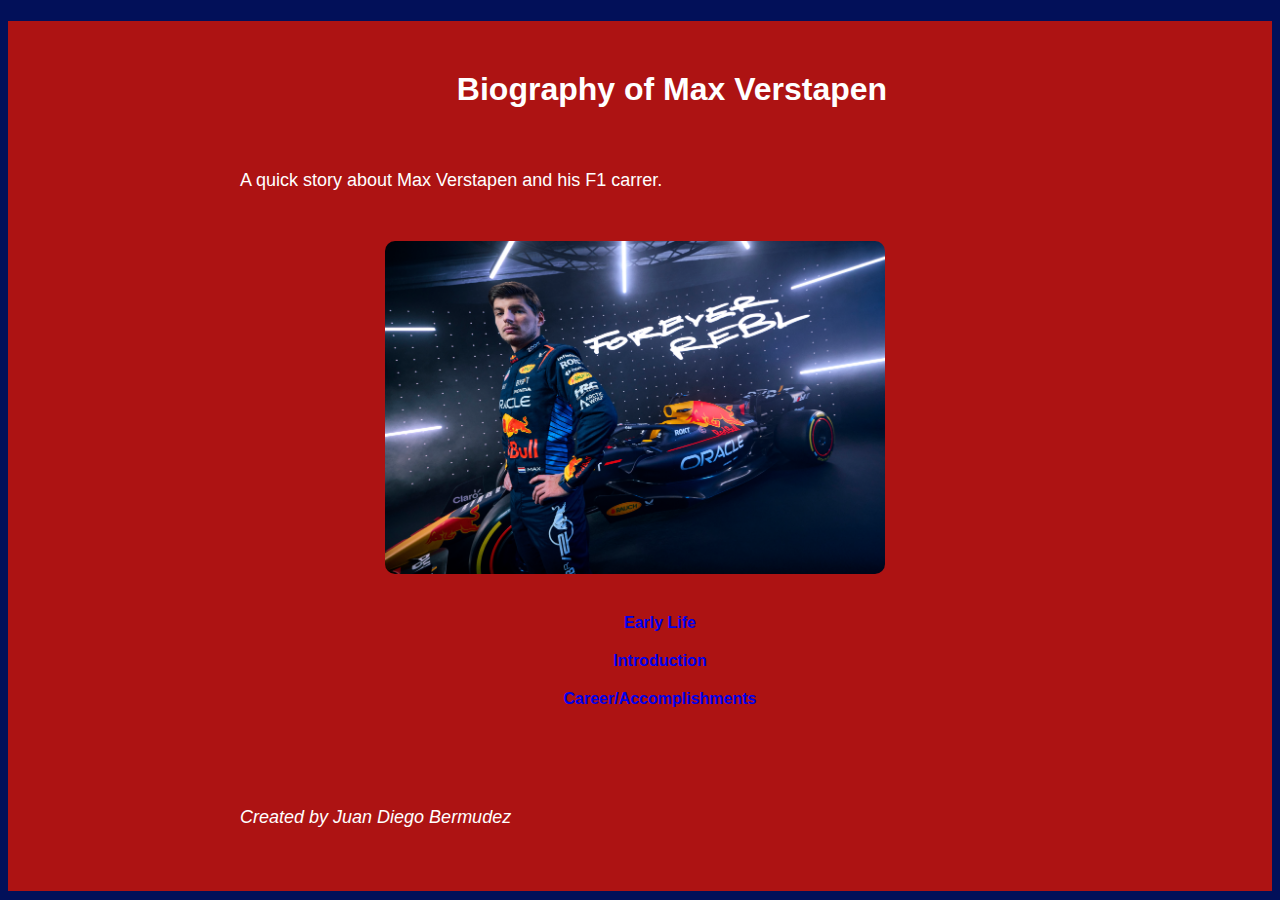
==== index.html @ 4ccb73c9 "cvbn" ====
<!DOCTYPE html>
<html lang="en"><head>
    <meta charset="UTF-8">
    <meta name="viewport" content="width=device-width, initial-scale=1.0">
    <title>Biography Page</title>
    <link rel="stylesheet" href="stylesheet.css">
    </head>
    <body>
        <header>
            <h1>Biography of Max Verstapen</h1>
            <p>A quick story about Max Verstapen and his F1 carrer.</p>
            <img src="car.jpg" alt="A photo of the president" id="img">
            <nav>
                <ul>
                    <li><a href="early-life">Early Life</a></li>
                    <li><a href="introduction">Introduction</a></li>             
                    <li><a href="career-accomplishments">Career/Accomplishments</a></li>

                </ul>
            </nav>
        </header>
        <footer>
            <p>Created by Juan Diego Bermudez</p>
        </footer>
    

</body>
</html>
---- stylesheet.css ----
video {
    width: 100%;  /* Make it responsive */
    max-width: 800px;
    height: auto;
    border-radius: 10px; /* Rounded corners */
  }
  .home {
    background-image: url('nba.webp');
    }
    .giannis {
    background-image: url('wallpaper.jpg');
    }
    .hakeem {
    background-image: url('background-hakeem.jpg');
    }
    .duncan {
    background-image: url('background-duncan.jpg');
    }
    /* Common background settings for all pages */
    body {
    background-size: 45%;
    background-position: center;
    background-repeat: no-repeat;
    background-attachment: fixed;
    font-family: Arial, sans-serif;
    color: white;
    }
    h2 {
    font-size: 24px;
    text-shadow: 2px 2px 4px rgba(0, 0, 0, 0.5);
    }
    ol {
    list-style-type: none;
    padding: 0;
    }
    li {
    margin: 20px 0;
    display: flex;
    align-items: center;
    justify-content: center;
    }
    img {
    width: 500px;
    height: auto;
    border-radius: 10px;
    margin-right: 10px;
    }
    .player-name {
    font-size: 20px;
    font-weight: bold;
    }
    .player-name:hover {
    text-decoration: underline;
    }
    body {
    text-align: center; /* Centers inline elements like text, images, and iframes
    */
    }
    iframe {
    display: block;
    margin: 20px auto; /* Centers the video horizontally */
    border-radius: 10px; /* Optional: adds rounded corners for a modern look */
    }
   
    p {
    max-width: 800px;
    margin: 10px auto;
    font-size: 18px;
    line-height: 1.6;
    align-items: center;
    
    }
    /* Position Dropdown at Top Right */
    .dropdown {
    position: absolute;
    top: 20px; /* Adjust vertical position */
    right: 20px; /* Adjust horizontal position */
    }
    /* Keep Other Styles the Same */
    .dropbtn {
    background-color: #0073e6;
    color: white;
    padding: 12px 16px;
    font-size: 18px;
    font-weight: bold;
    border: none;
    cursor: pointer;
    border-radius: 8px;
    }
    .dropdown-content {
    display: none;
    position: absolute;
    right: 0; /* Aligns dropdown content with button */
    background-color: white;
    min-width: 160px;
    box-shadow: 0px 8px 16px rgba(0, 0, 0, 0.2);
    z-index: 1;
    border-radius: 8px;
    }
    .dropdown-content a {
    color: black;
    padding: 12px 16px;
    text-decoration: none;
    display: block;
    font-size: 16px;
    }
    .dropdown-content a:hover {
    background-color: #f1f1f1;
    }
    .dropdown:hover .dropdown-content {
    display: block;
    }
    .dropdown:hover .dropbtn {
    background-color: #005bb5;
    }

    body { background-color: #021059;
        color: #ffffff;
        font-family: Verdana, Arial, sans-serif;
    }
    header { background-color: #ad1313;
        color:#ffffff;
    }
    h1 { padding-top: 50px;
         padding-left: 2em;
    
    }
    nav { text-align: left;
       font-weight: bold; 
       padding: 1em;
    }
    p { text-align: left;
        padding: 2em;
     }
    nav a { text-decoration: none; 
    }
    footer { background-color: #ad1313;
         font-size: small;
         font-style: italic;
         text-align: center;
            padding: 1em;
    }
    
    main {
         padding-left:2em;
         padding-right:2em;
    }
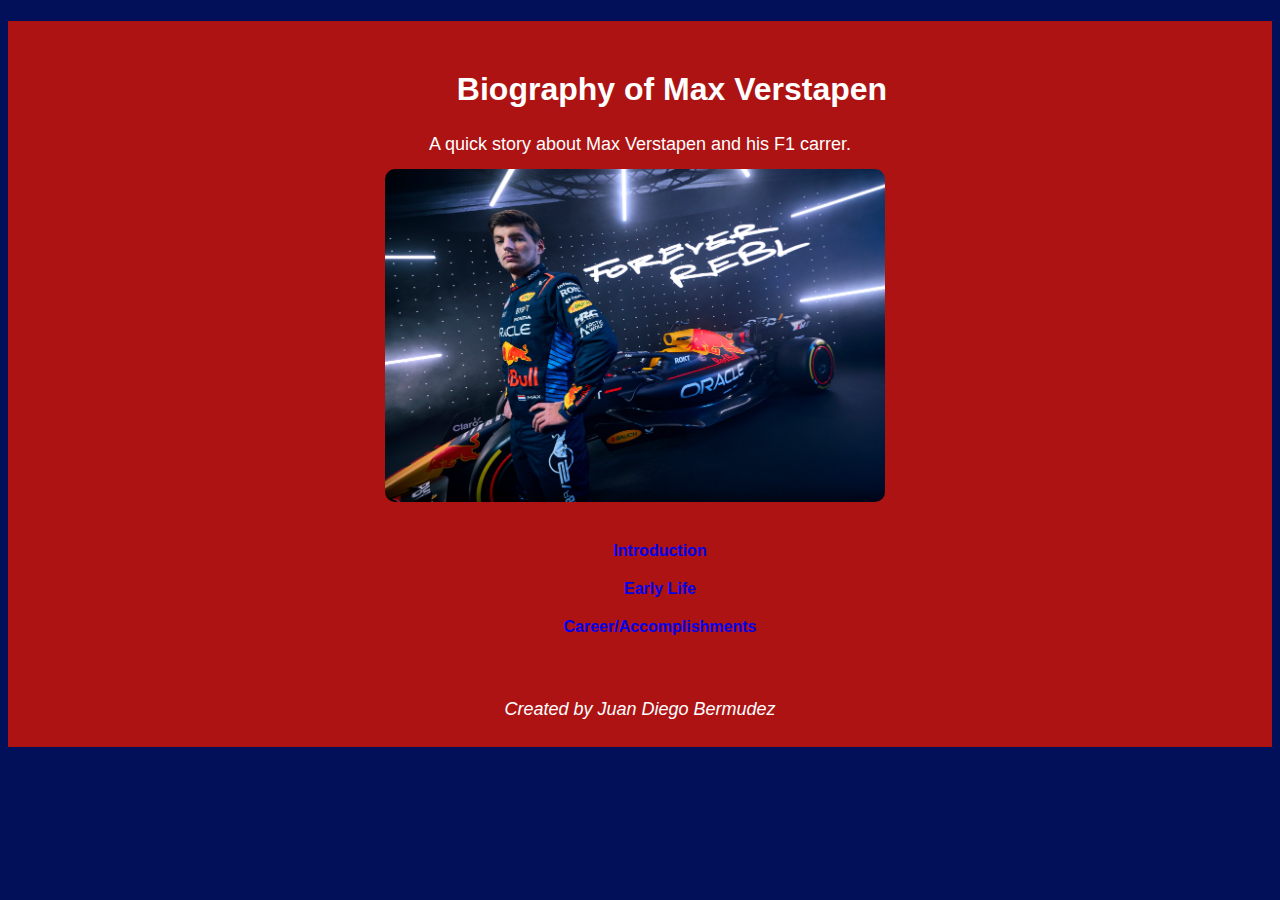
==== commit bcb46005: "Update index.html" ====
--- a/index.html
+++ b/index.html
@@ -12,8 +12,8 @@
             <img src="car.jpg" alt="A photo of the president" id="img">
             <nav>
                 <ul>
-                    <li><a href="early-life">Early Life</a></li>
-                    <li><a href="introduction">Introduction</a></li>             
+                      <li><a href="introduction">Introduction</a></li>   
+                    <li><a href="early-life">Early Life</a></li>       
                     <li><a href="career-accomplishments">Career/Accomplishments</a></li>
 
                 </ul>
--- a/stylesheet.css
+++ b/stylesheet.css
@@ -129,9 +129,7 @@
        font-weight: bold; 
        padding: 1em;
     }
-    p { text-align: left;
-        padding: 2em;
-     }
+    
     nav a { text-decoration: none; 
     }
     footer { background-color: #ad1313;
